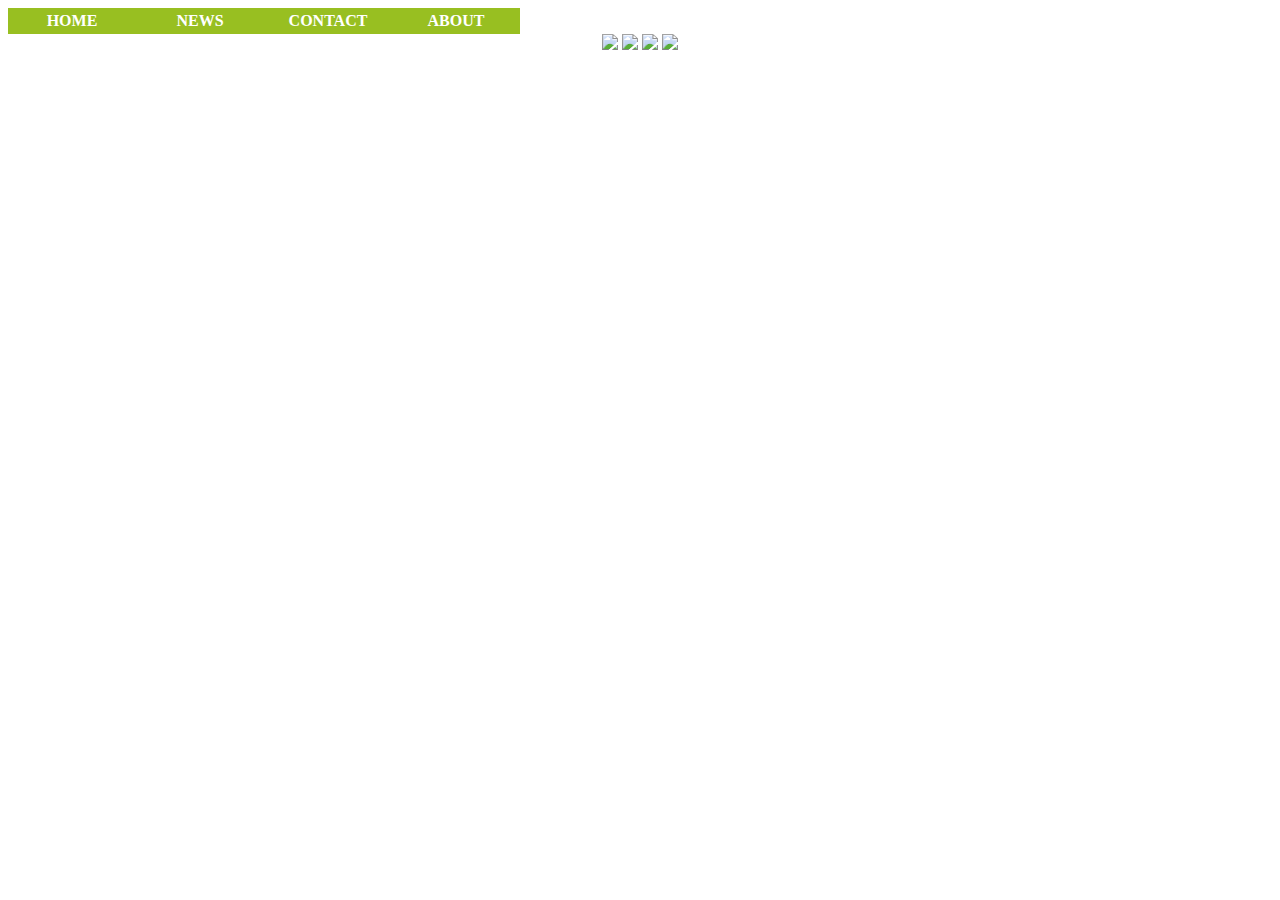
==== index.html @ 4cb220d9 "new files" ====
<!DOCTYPE html>
<html>
<head>
<style>
body{
text-align:center;
}
ul
{
list-style-type:none;
margin:0;
padding:0;
overflow:hidden;
}
li
{
float:left;
}
a:link,a:visited
{
display:block;
width:120px;
font-weight:bold;
color:#FFFFFF;
background-color:#98bf21;
text-align:center;
padding:4px;
text-decoration:none;
text-transform:uppercase;
}
a:hover,a:active
{
background-color:#7A991A;
}

</style>
</head>
<body>

<div>
<ul>
<li><a href="#home">Home</a></li>
<li><a href="#news">News</a></li>
<li><a href="#contact">Contact</a></li>
<li><a href="#about">About</a></li>
</ul>
</div>







<div>
<img src=camera.jpg>
<img src=celular.jpg>
<img src=impressora.jpg>
<img src=tablet.jpg>
</div>

</body>
</html>
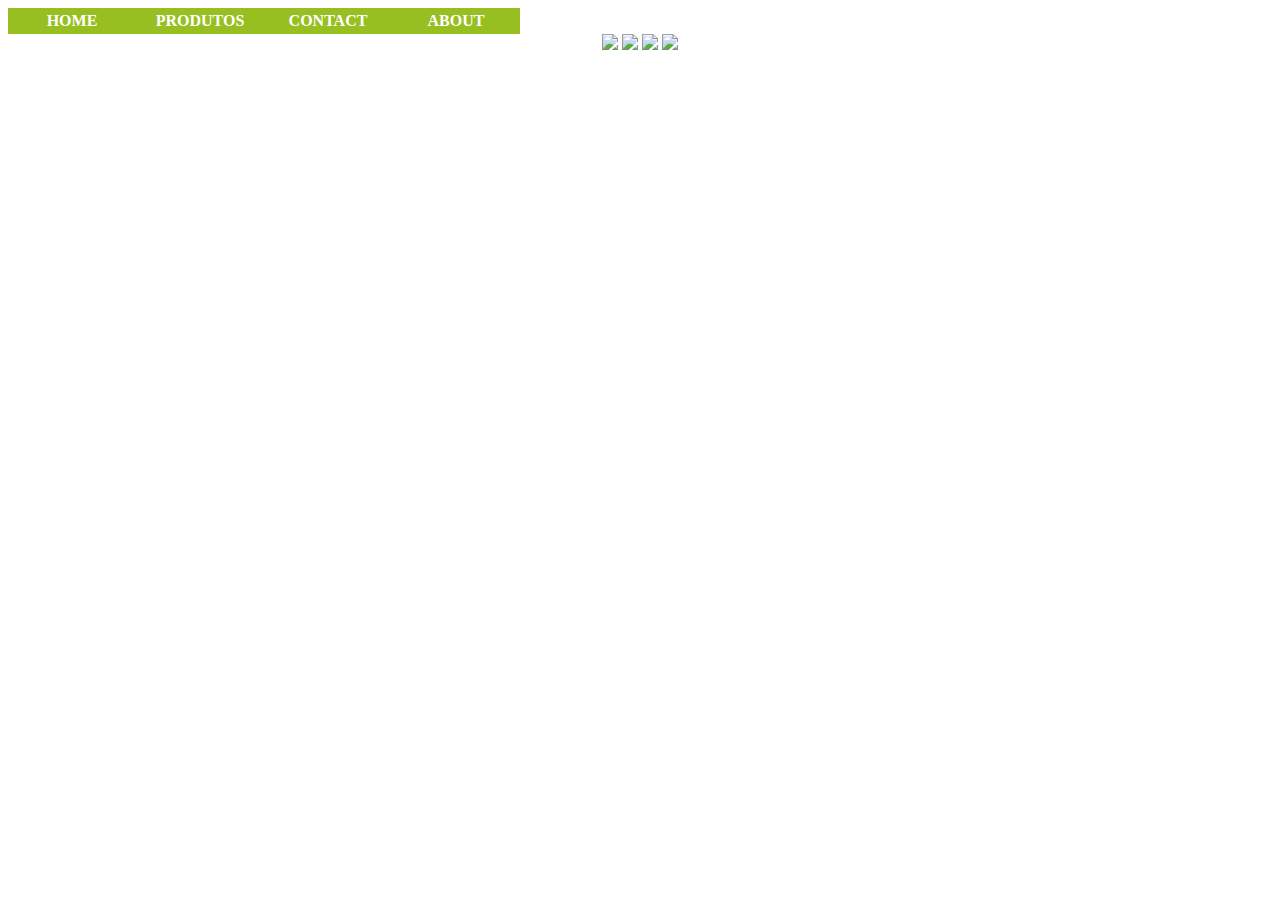
==== commit 56b06598: "produto" ====
--- a/index.html
+++ b/index.html
@@ -40,7 +40,7 @@
 <div>
 <ul>
 <li><a href="#home">Home</a></li>
-<li><a href="#news">News</a></li>
+<li><a href="#produtos">Produtos</a></li>
 <li><a href="#contact">Contact</a></li>
 <li><a href="#about">About</a></li>
 </ul>
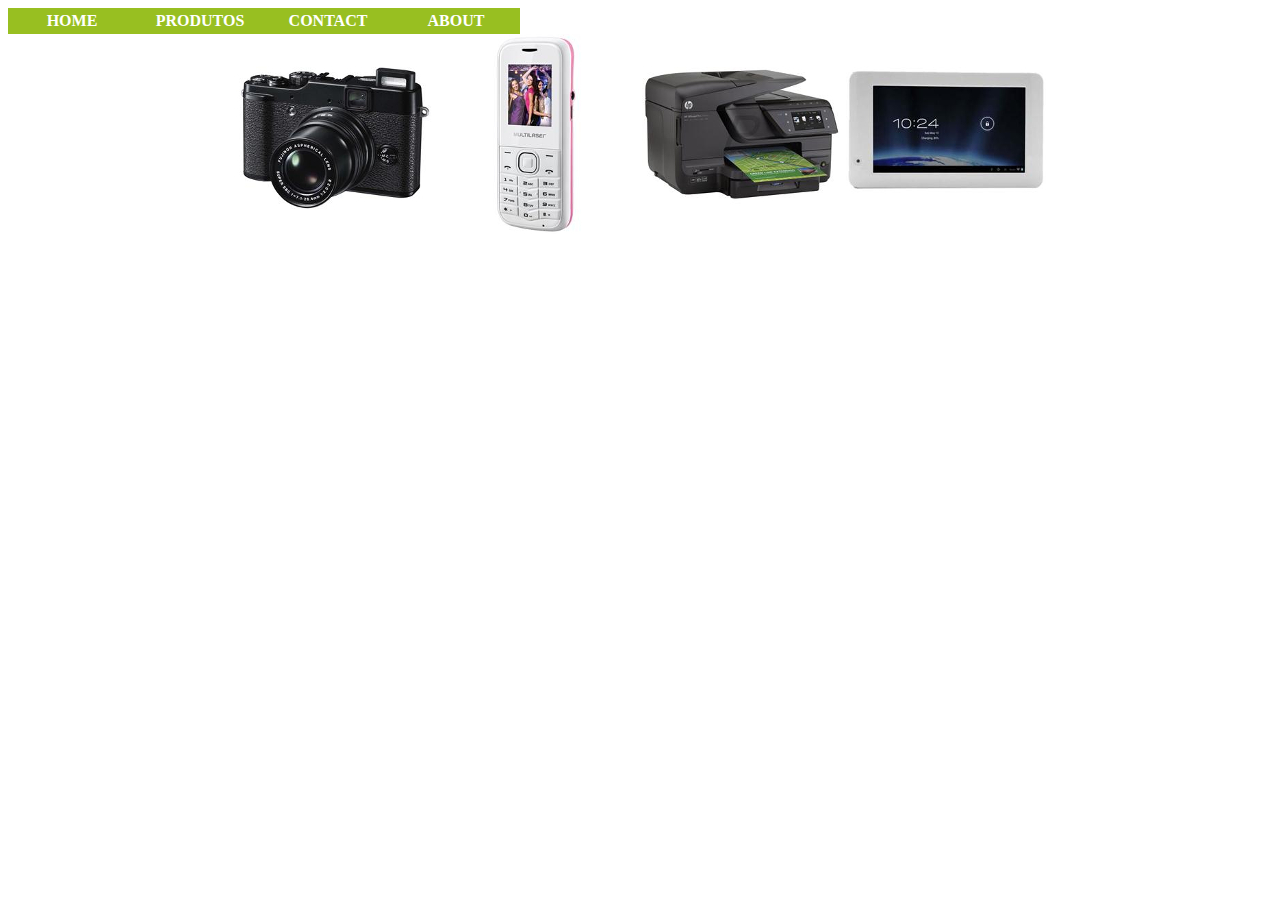
==== commit 3954cd21: "fix imagens" ====
--- a/index.html
+++ b/index.html
@@ -53,10 +53,10 @@
 
 
 <div>
-<img src=camera.jpg>
-<img src=celular.jpg>
-<img src=impressora.jpg>
-<img src=tablet.jpg>
+<img src=imagens/camera.jpg>
+<img src=imagens/celular.jpg>
+<img src=imagens/impressora.jpg>
+<img src=imagens/tablet.jpg>
 </div>
 
 </body>
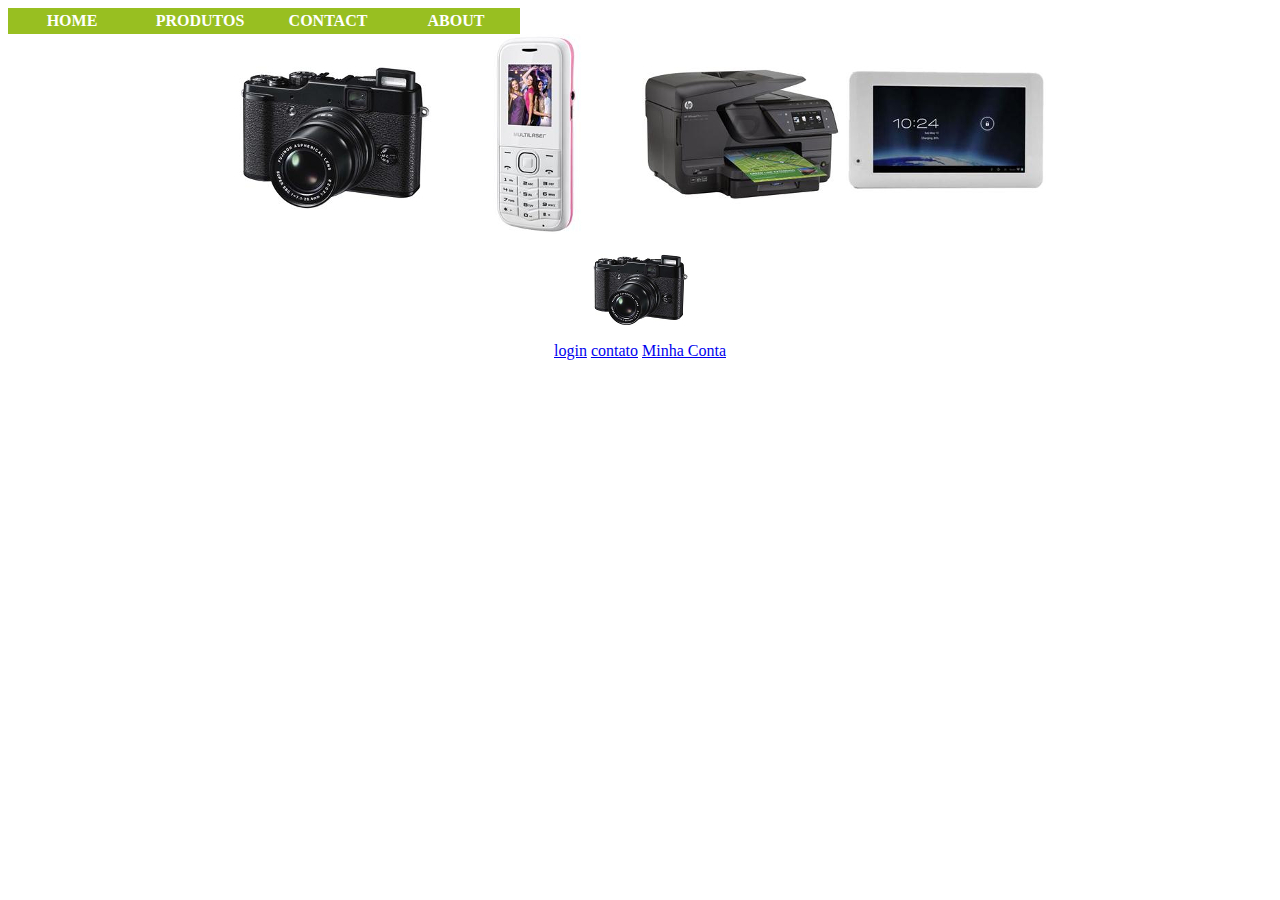
==== commit 343ee992: "small changes" ====
--- a/index.html
+++ b/index.html
@@ -16,7 +16,7 @@
 {
 float:left;
 }
-a:link,a:visited
+.menu a:link,.menu a:visited
 {
 display:block;
 width:120px;
@@ -38,7 +38,7 @@
 <body>
 
 <div>
-<ul>
+<ul class=menu>
 <li><a href="#home">Home</a></li>
 <li><a href="#produtos">Produtos</a></li>
 <li><a href="#contact">Contact</a></li>
@@ -53,11 +53,20 @@
 
 
 <div>
-<img src=imagens/camera.jpg>
+<a href=detalhes.html><img src=imagens/camera.jpg></a>
 <img src=imagens/celular.jpg>
 <img src=imagens/impressora.jpg>
 <img src=imagens/tablet.jpg>
 </div>
 
+
+<div>
+<img src=imagens/camera-small.jpg>
+</div>
+
+<a href="login.html">login</a>
+<a href="contato.html">contato</a>
+<a href="minha-conta.html">Minha Conta</a>
+
 </body>
 </html>
